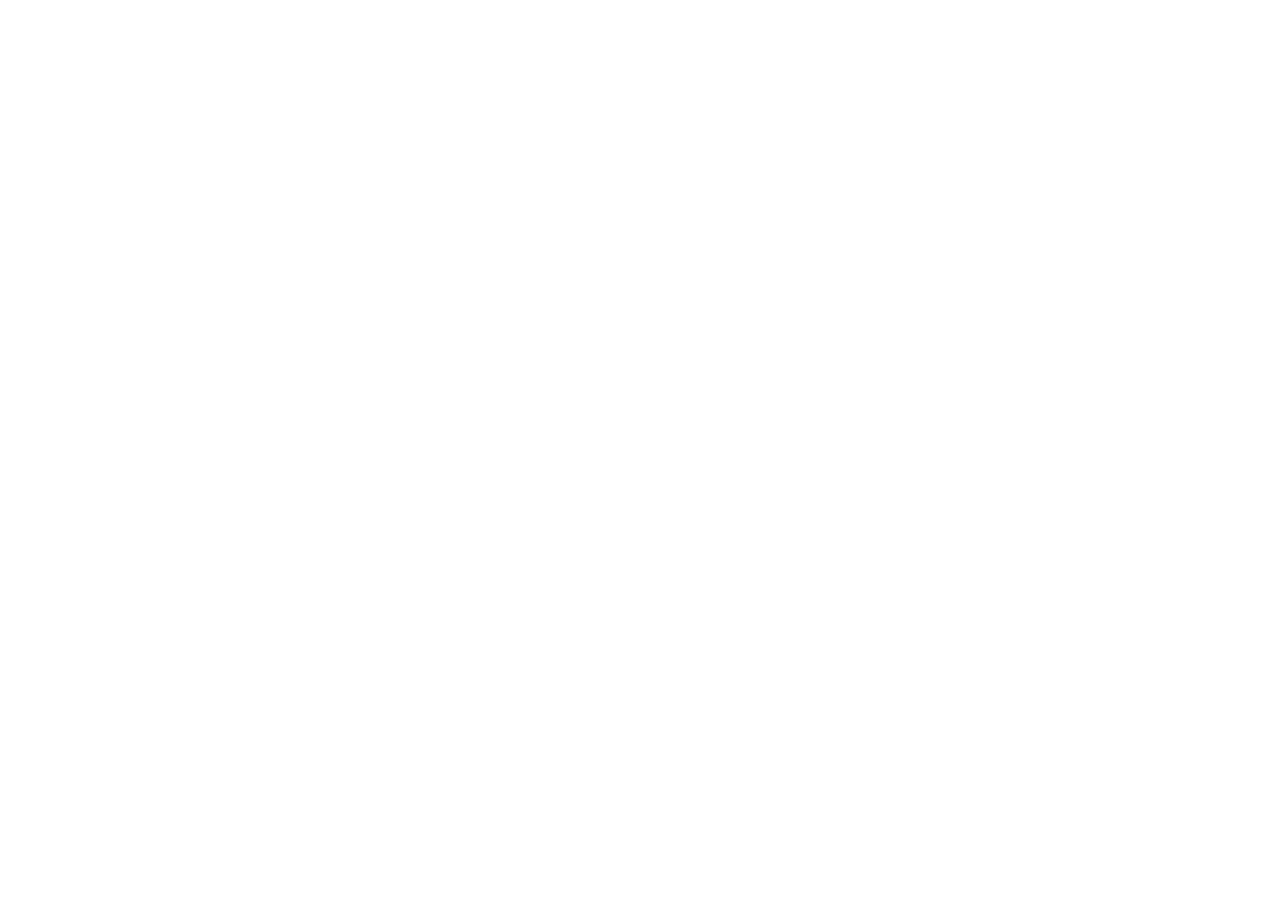
==== assets/html/scores.html @ 30885e72 "Add boilerplate html for scores page" ====
<!DOCTYPE html>
<html lang="en">
<head>
    <meta charset="UTF-8">
    <meta http-equiv="X-UA-Compatible" content="IE=edge">
    <meta name="viewport" content="width=device-width, initial-scale=1.0">
    <title>High Scores</title>
    <link rel="preconnect" href="https://fonts.googleapis.com"><link rel="preconnect" href="https://fonts.gstatic.com" crossorigin><link href="https://fonts.googleapis.com/css2?family=Roboto+Condensed:ital,wght@0,300;0,400;1,300&family=Roboto:ital,wght@0,500;1,300;1,400&display=swap" rel="stylesheet">
    <link rel="stylesheet" type="text/css" href="../../assets/css/style.css" />
</head>
<body>
 
 </main>
</body>
</html>
---- assets/css/style.css ----
/* color variables */

:root {
    --purple: #5c328f;
    --pink: #d54bc5;
    --mauve: rgb(216, 209, 216);
}

body {
    font-family: 'Roboto', sans-serif;
    transition: 0.5s;
}

main { 
    display: flexbox;
    flex-direction: column;
}

header {

    display: flex;
    justify-content: space-between;
    align-items: center;
    min-height: 100px;
    padding: 15px;

}

header a {

    text-decoration: none;
    color: var(--pink);
}

.container {
    max-width: 60%;
    margin: 20px auto;
}

#titleDiv {

    font-size: larger;
}

button {
    
    background-color: var(--purple);
    color: white;
    font-size: 20px;
    border: 0px;
    border-radius: 5px;
    padding: 5px;
    margin: 10px 10px 10px 0px;
    display: block;
}

button:hover {

background-color: var(--pink);
}

#start {
    display: inline;
}

#submit {
    display: inline;
    margin-left: 5px;
}

.correct h2::after {
    
    content: "Correct!";
    font-style: italic; 
    font-weight: lighter;
    font-size: 40px;
    color: gray;
}

.wrong h2::after {
    content: "Wrong!";
    font-style: italic; 
    font-weight: lighter;
    font-size: 40px;
    color: gray;
}

.correct, .wrong {
    border-top: 1px solid gray;
    max-width: 60%;
    margin: 20px auto;
}
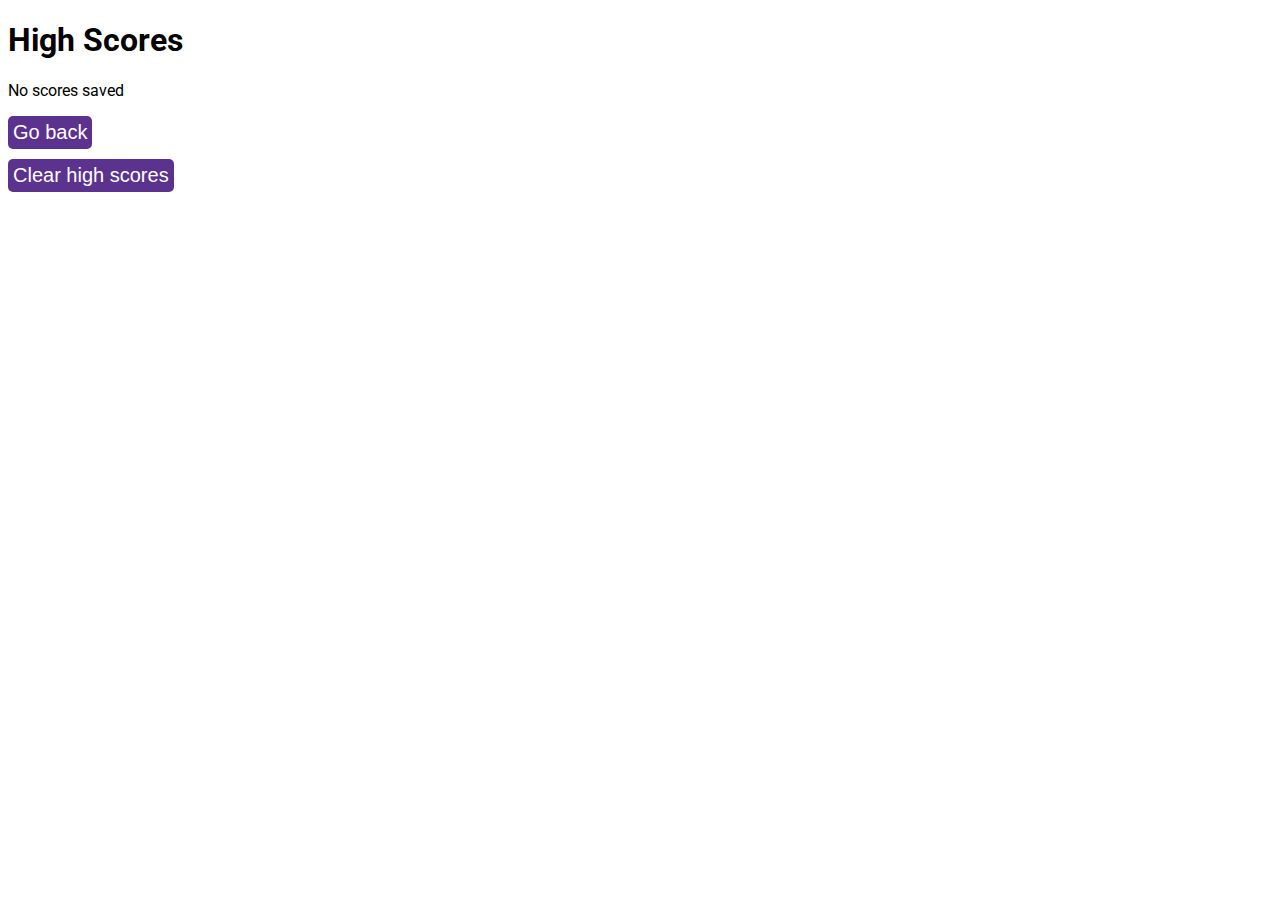
==== commit 61a3d2ef: "Add title content and buttons to scores.html" ====
--- a/assets/html/scores.html
+++ b/assets/html/scores.html
@@ -9,7 +9,18 @@
     <link rel="stylesheet" type="text/css" href="../../assets/css/style.css" />
 </head>
 <body>
- 
+    <main>
+        <div id="scoreBoard">
+            <h1 id="scoreBoardTtl">High Scores</h1>
+            <p id="scoreBoardPlHd"> No scores saved </p>
+            <ol id="scoreBoardTbl">
+            
+    
+            </ol>
+            <button class="scoreBoardBtns" id = "back" onclick="history.back()">Go back</button>
+            <button class="scoreBoardBtns" id = "clearScores">Clear high scores</button>
+        </div>
  </main>
+ <script src="../js/script.js"></script>
 </body>
 </html>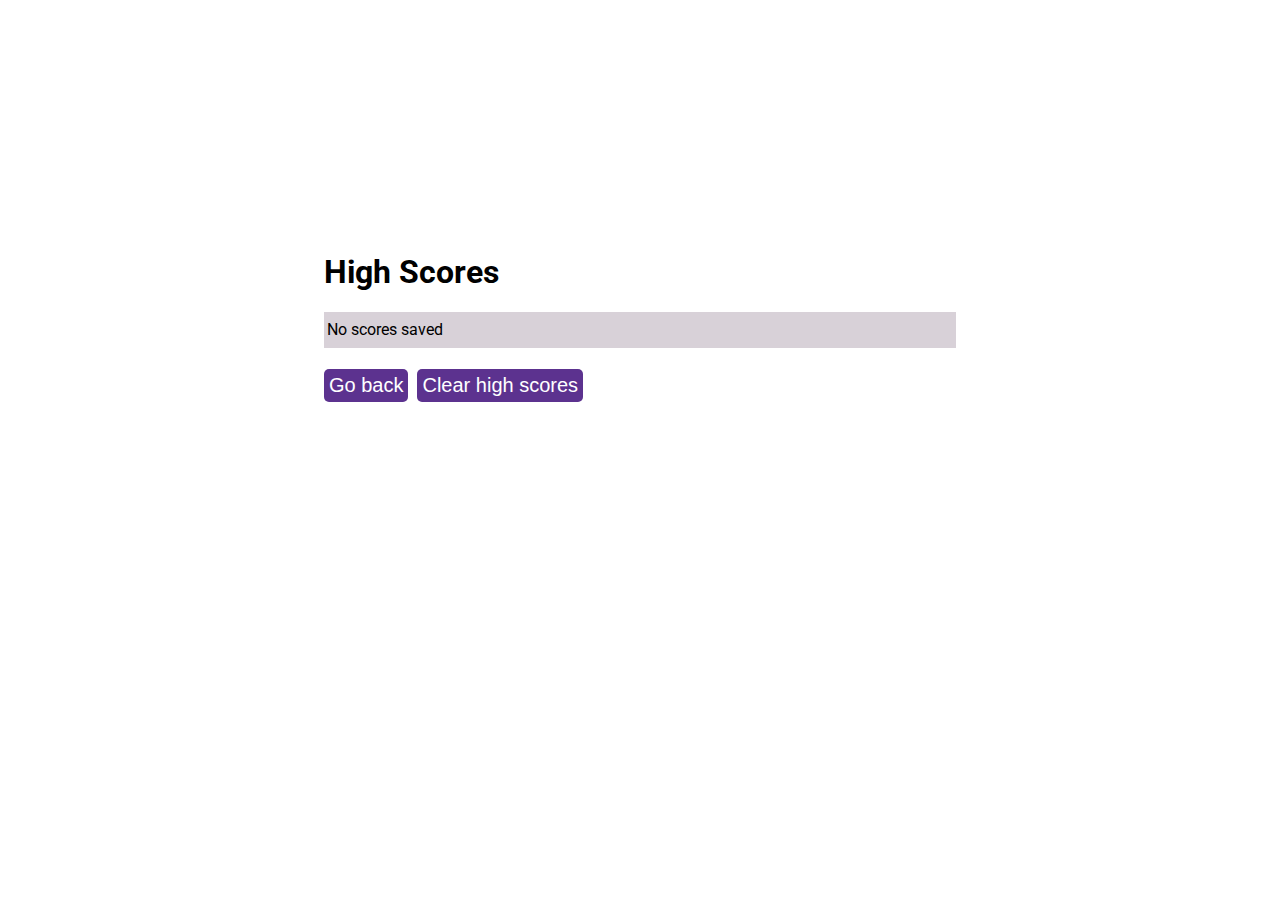
==== commit ae951725: "Add scores.js link to scores.html" ====
--- a/assets/html/scores.html
+++ b/assets/html/scores.html
@@ -21,6 +21,6 @@
             <button class="scoreBoardBtns" id = "clearScores">Clear high scores</button>
         </div>
  </main>
- <script src="../js/script.js"></script>
+ <script src="../js/scores.js"></script>
 </body>
 </html>--- a/assets/css/style.css
+++ b/assets/css/style.css
@@ -90,4 +90,20 @@
     border-top: 1px solid gray;
     max-width: 60%;
     margin: 20px auto;
-}+}
+
+#scoreBoard {
+    margin: 20% auto;
+    max-width: 50%;
+}
+
+.scoreBoardBtns {
+    display: inline;
+    margin: 5px 5px 5px 0px
+}
+
+#scoreBoardPlHd {
+    background-color: var(--mauve);
+    line-height: 30px;
+    padding: 3px;
+}
